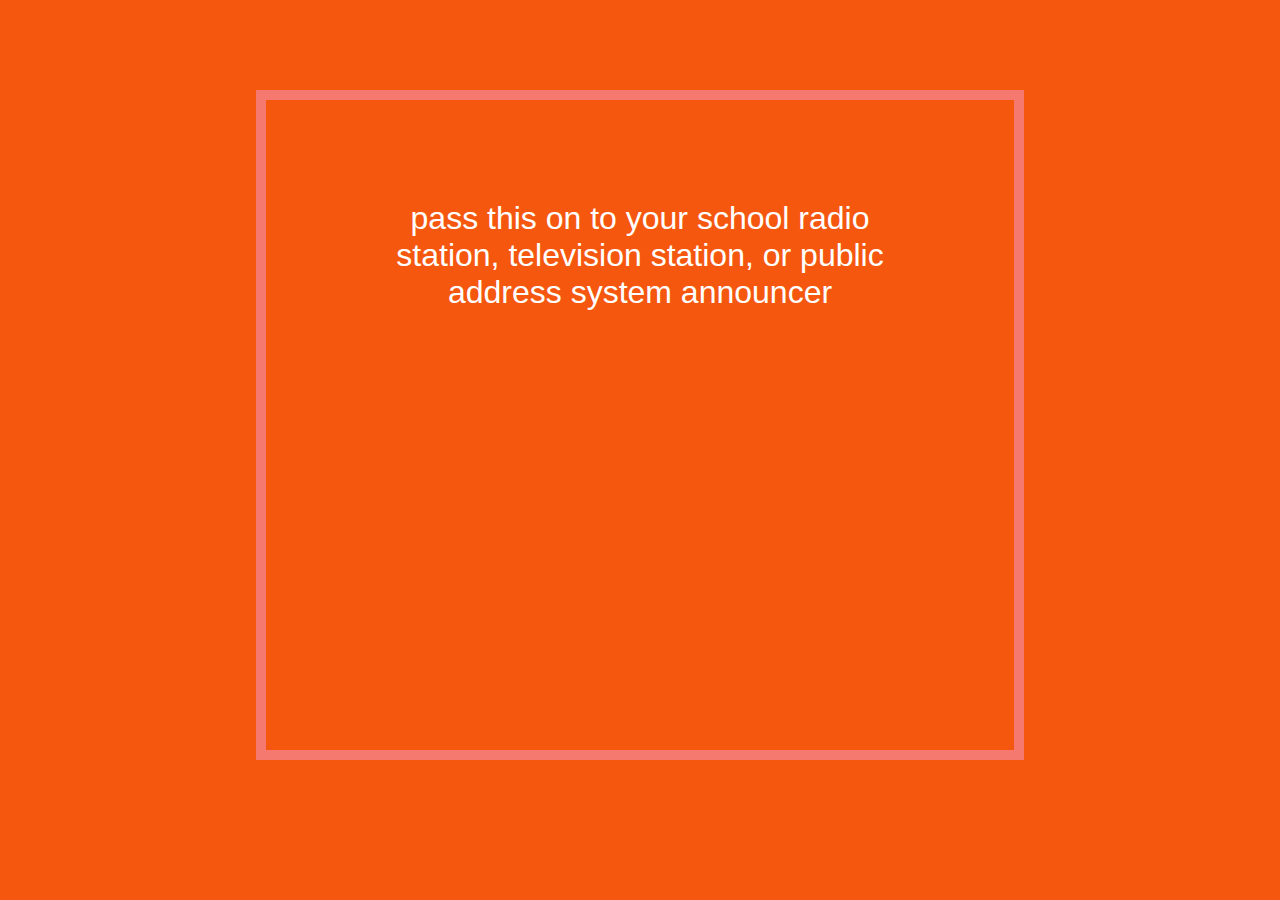
==== pages/page2.html @ 8388780b "memes" ====
<!DOCTYPE html>
<!--
AUTHOR: JB
VERSION: 1.0
CREATED: 1.24.2013
ASSIGNMENT: HTML template
-->
<html lang="en">
    <head>
        <meta charset="utf-8">
        <title> * * SET TITLE * * </title>
        <link href="../css/styles.css" rel="stylesheet">
    </head>
    <body>

        <div id = "inside"> pass this on to your school radio station, television station, or public address system announcer</div>

    </body>
</html>
---- css/styles.css ----
html, body, div, span, h1, h2, h3, h4, h5, h6, p, blockquote, pre, a, abbr, acronym, address, big, cite, code, img, ins, kbd, q, s, samp, small, strike, strong, dl, dt, dd, ol, ul, li, fieldset, form, label, legend, table, caption, tbody, tfoot, thead, tr, th, td {
	margin: 0;
	padding: 0;
	border: 0;
	outline: 0;
	font-size: 100%;
	vertical-align: baseline;
	background: transparent;
}

body {
	background-color: #f5570f;
	font-family: Arial;
	font-size: 200%;
	color: white;
}

#inside {
	text-align: center;
	height: 50%;
	border: 10px solid #F5796E;
	padding: 100px;
	position: absolute;
	left: 20%;
	right: 20%;
	top: 10%;
	max-width: 100%;
}

#footer {
	max-width: 100%;
	left: 20%;
	right: 20%;
	position: absolute;
	text-align: center;
	bottom: 0;
	margin: auto;


}
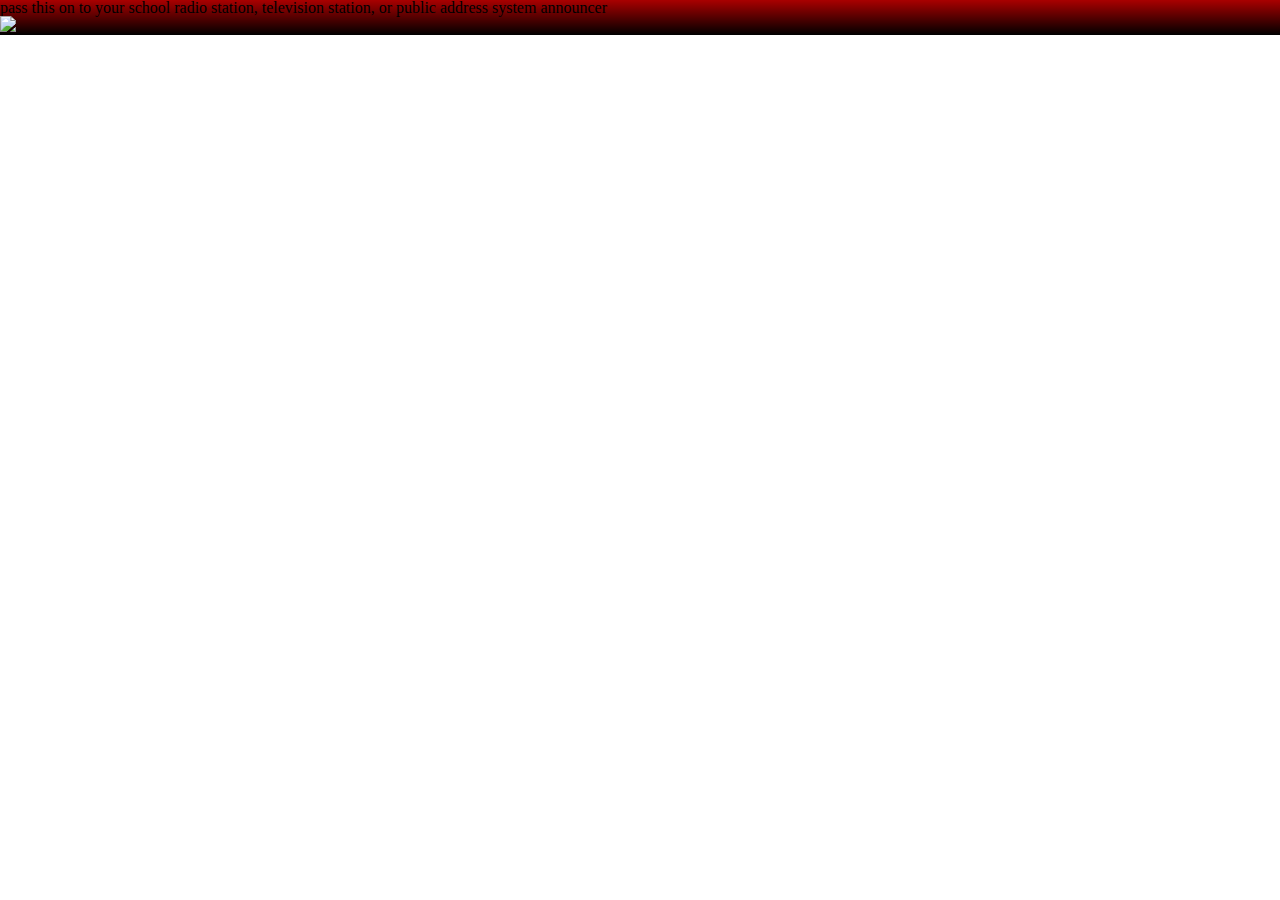
==== commit 59480ea7: "got pictures in and the content box made correctly" ====
--- a/pages/page2.html
+++ b/pages/page2.html
@@ -13,7 +13,9 @@
     </head>
     <body>
 
-        <div id = "inside"> pass this on to your school radio station, television station, or public address system announcer</div>
+        <div id = "outside"> pass this on to your school radio station, television station, or public address system announcer
+            <div id = "picture"><img src="../images/pict.png"></div>
+        </div>
 
     </body>
 </html>
--- a/css/styles.css
+++ b/css/styles.css
@@ -1,43 +1,60 @@
 html, body, div, span, h1, h2, h3, h4, h5, h6, p, blockquote, pre, a, abbr, acronym, address, big, cite, code, img, ins, kbd, q, s, samp, small, strike, strong, dl, dt, dd, ol, ul, li, fieldset, form, label, legend, table, caption, tbody, tfoot, thead, tr, th, td {
-	margin: 0;
-	padding: 0;
-	border: 0;
-	outline: 0;
-	font-size: 100%;
-	vertical-align: baseline;
-	background: transparent;
-}
+  margin: 0;
+  padding: 0;
+  border: 0;
+  outline: 0;
+  font-size: 100%;
+  vertical-align: baseline;
+  background: transparent; }
 
 body {
-	background-color: #f5570f;
-	font-family: Arial;
-	font-size: 200%;
-	color: white;
-}
+  line-height: 1; }
 
-#inside {
-	text-align: center;
-	height: 50%;
-	border: 10px solid #F5796E;
-	padding: 100px;
-	position: absolute;
-	left: 20%;
-	right: 20%;
-	top: 10%;
-	max-width: 100%;
-}
+ol, ul {
+  list-style: none; }
 
-#footer {
-	max-width: 100%;
-	left: 20%;
-	right: 20%;
-	position: absolute;
-	text-align: center;
-	bottom: 0;
-	margin: auto;
+blockquote, q {
+  quotes: none; }
 
+blockquote:before, blockquote:after, q:before, q:after {
+  content: '';
+  content: none; }
 
-}
+table {
+  border-collapse: collapse;
+  border-spacing: 0; }
 
+body {
+  background: linear-gradient(180deg, #a90000, black) no-repeat; }
 
+#filler {
+  color: black;
+  font-family: "Trebuchet MS";
+  font-size: 2.8vh; }
 
+#date {
+  z-index: 1;
+  position: absolute;
+  font-size: 1.7vh;
+  left: 6%;
+  top: 30%;
+  transform: translate(0, -50%); }
+
+#container {
+  margin-bottom: 5%;
+  margin-right: 5%;
+  margin-top: 5%;
+  margin-left: 5%;
+  color: black;
+  position: relative;
+  max-width: 100%;
+  padding-top: 20%;
+  padding-left: 7%;
+  padding-bottom: 7%;
+  padding-right: 7%;
+  height: 100%;
+  width: 100%;
+  border: solid 5px black;
+  background-color: white; }
+
+/*# sourceMappingURL=styles.css.map */
